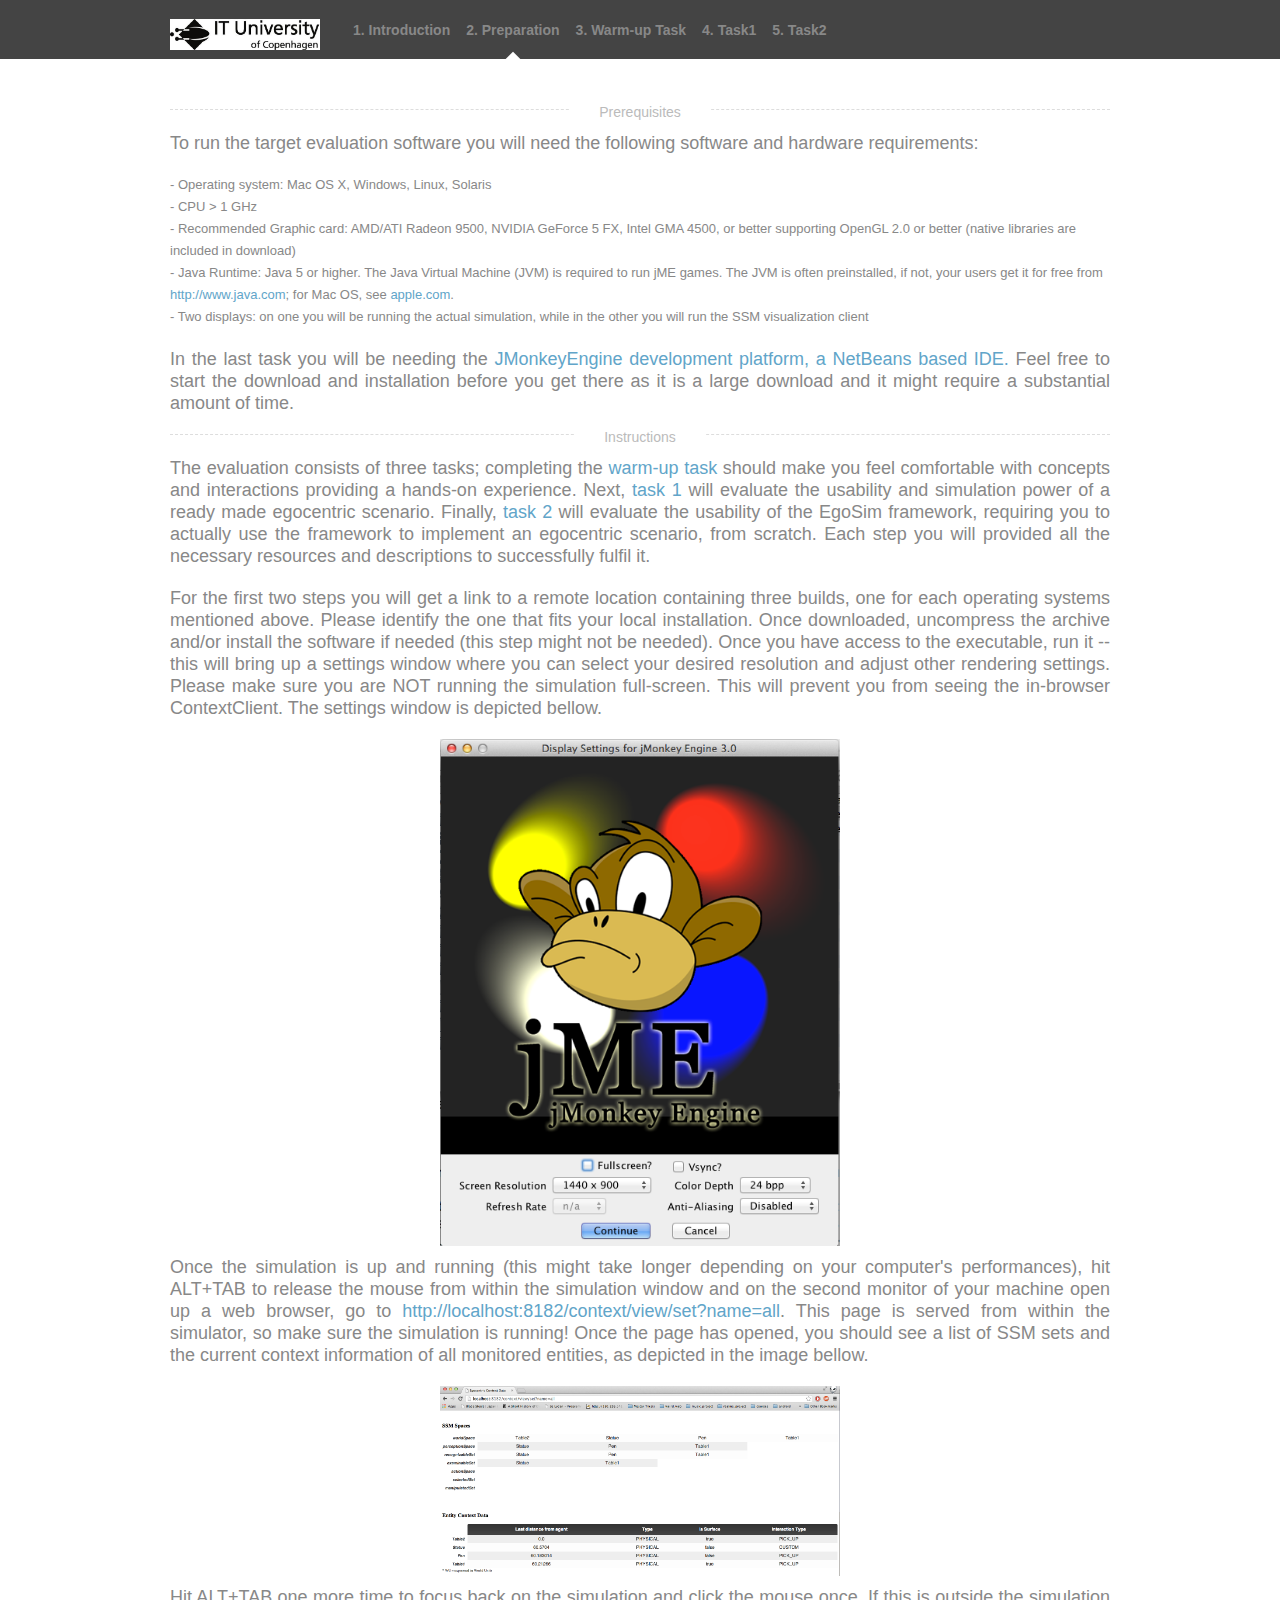
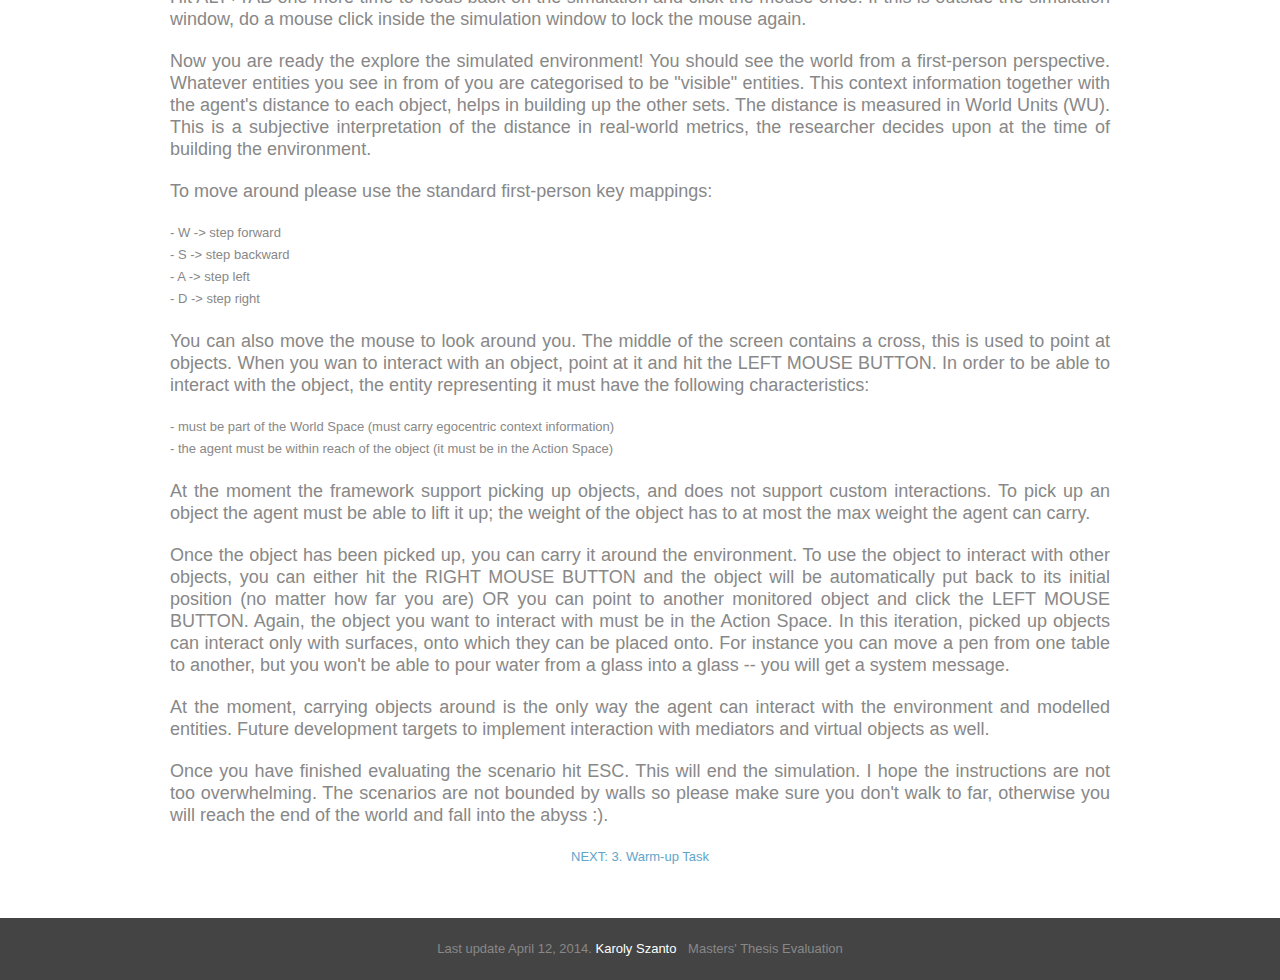
==== evaluation_html/evaluation.html @ 7d4912c1 "Initial import of my evaluation portal" ====
<!DOCTYPE html>
	<html lang="en">
	<head>
		<meta charset="utf-8" />
		<!-- Egocentric Environment Simulator for Mobile Context-Aware System Design -->
		<title>EgoSim Evaluation</title>
		<link rel="stylesheet" href="media/styles/main.css" type="text/css" />
		<link rel="stylesheet" href="media/styles/nivo-slider.css" type="text/css" />
		<!--[if lte IE 8]><link rel="stylesheet" href="media/styles/ie.css" type="text/css" /><![endif]-->
		<script src="media/scripts/jquery-1.6.1.min.js" type="text/javascript"></script>
		<script src="media/scripts/jquery.nivo.slider.pack.js" type="text/javascript"></script>
		<script src="media/scripts/blanka.js" type="text/javascript"></script>
	</head>
	<body>

		<div id="header">
			<div class="inner cf">
				<div class="small_logo">
					<img src="media/images/itu_logo.jpeg" alt="Evaluation of EgoSim" />
				</div>

				<div id="navigation">
					<ul>
						<li><a href="index.html">1. Introduction</a></li>
						<li class="current-menu-item"><a href="evaluation.html">2. Preparation</a></li>
						<li><a href="warmup.html">3. Warm-up Task</a></li>
						<li><a href="task1.html">4. Task1</a></li>
						<li><a href="task2.html">5. Task2</a></li>
					</ul>
				</div>
			</div>
		</div>

		<hr />		

		<div id="content" class="home">
			<div class="inner">

<!-- 				<h2><span>Introduction into the EgoSim evaluation</span></h2>

				<div class="justify">
					<p>
						The targeted user group of the current work comprises at the moment of small number of researchers. They are people who were directly involved in conceptualizing the Egocentric Interaction Paradigm and the Situative Space Model. To evaluate this framework in a meaningful way, I had to select a number of expert user that had already been in touch with this interaction paradigm.
					</p>

					<p>
						The evaluation will not be about setting up your own environment. Rather, I provide two separate environments which you, as a user, will be able to interact with and visualize, in real time, the SSM Sets. The goal of this evaluation is to gather feedback on performance, ease of interaction and available interaction mechanics between the user and the simulated environment. The first scenario will have a small number of objects, while the second scenario will contain a very large number of objects. In the evaluation I aim to capture how the system performs under the two different circumstances.
					</p>
				</div>

				<hr /> -->

				<h2><span>Prerequisites</span></h2>

				<div class="justify">
					<p>
						To run the target evaluation software you will need the following software and hardware requirements:

						<ul>
							<li>- Operating system: Mac OS X, Windows, Linux, Solaris</li>
							<li>- CPU > 1 GHz</li>
							<li>- Recommended Graphic card: AMD/ATI Radeon 9500, NVIDIA GeForce 5 FX, Intel GMA 4500, or better supporting OpenGL 2.0 or better (native libraries are included in download)</li>
							<li>- Java Runtime: Java 5 or higher. The Java Virtual Machine (JVM) is required to run jME games. The JVM is often preinstalled, if not, your users get it for free from <a href="http://www.java.com/en/">http://www.java.com</a>; for Mac OS, see <a href="http://support.apple.com/kb/DL1572?viewlocale=en_US">apple.com</a>.</li>
							<li>- Two displays: on one you will be running the actual simulation, while in the other you will run the SSM visualization client</li>
						</ul>
					</p>	

					<p>
						In the last task you will be needing the <a href="http://hub.jmonkeyengine.org/downloads/" target="_blank">JMonkeyEngine development platform, a NetBeans based IDE.</a> Feel free to start the download and installation before you get there as it is a large download and it might require a substantial amount of time.
					</p>	
				</div>

				<hr />

				<h2><span>Instructions</span></h2>
				<div class="justify">
					<p>
						The evaluation consists of three tasks; completing the <a href="warmup.html">warm-up task</a> should make you feel comfortable with concepts and interactions providing a hands-on experience. Next, <a href="task1.html">task 1</a> will evaluate the usability and simulation power of a ready made egocentric scenario. Finally, <a href="task2.html">task 2</a> will evaluate the usability of the EgoSim framework, requiring you to actually use the framework to implement an egocentric scenario, from scratch. Each step you will provided all the necessary resources and descriptions to successfully fulfil it.
					</p>

					<p>
						For the first two steps you will get a link to a remote location containing three builds, one for each operating systems mentioned above. Please identify the one that fits your local installation. Once downloaded, uncompress the archive and/or install the software if needed (this step might not be needed). Once you have access to the executable, run it -- this will bring up a settings window where you can select your desired resolution and adjust other rendering settings. Please make sure you are NOT running the simulation full-screen. This will prevent you from seeing the in-browser ContextClient. The settings window is depicted bellow.
					</p>


					<a href="media/images/settings.png" target="_blank">
						<img src="media/images/settings.png" class="smaller" alt="Settings" />	
					</a>

					<p>
						Once the simulation is up and running (this might take longer depending on your computer's performances), hit ALT+TAB to release the mouse from within the simulation window and on the second monitor of your machine open up a web browser, go to <a href="http://localhost:8182/context/view/set?name=all">http://localhost:8182/context/view/set?name=all</a>. This page is served from within the simulator, so make sure the simulation is running! Once the page has opened, you should see a list of SSM sets and the current context information of all monitored entities, as depicted in the image bellow.
					</p>

					<a href="media/images/context_client.png" target="_blank">
						<img src="media/images/context_client.png" class="smaller" alt="Context Client" />		
					</a>		

					<p>
						Hit ALT+TAB one more time to focus back on the simulation and click the mouse once. If this is outside the simulation window, do a mouse click inside the simulation window to lock the mouse again.
					</p>

					<p>
						Now you are ready the explore the simulated environment! You should see the world from a first-person perspective. Whatever entities you see in from of you are categorised to be "visible" entities. This context information together with the agent's distance to each object, helps in building up the other sets. The distance is measured in World Units (WU). This is a subjective interpretation of the distance in real-world metrics, the researcher decides upon at the time of building the environment.
					</p>

					<p>
						To move around please use the standard first-person key mappings: 
						<ul>
							<li>- W -> step forward</li>
							<li>- S -> step backward</li>
							<li>- A -> step left</li>
							<li>- D -> step right</li>
						</ul>
					</p>

					<p>
						You can also move the mouse to look around you. The middle of the screen contains a cross, this is used to point at objects. When you wan to interact with an object, point at it and hit the LEFT MOUSE BUTTON. In order to be able to interact with the object, the entity representing it must have the following characteristics:
						<ul>
							<li>- must be part of the World Space (must carry egocentric context information)</li>
							<li>- the agent must be within reach of the object (it must be in the Action Space)</li>
						</ul>
					</p>
					<p>
						At the moment the framework support picking up objects, and does not support custom interactions. To pick up an object the agent must be able to lift it up; the weight of the object has to at most the max weight the agent can carry.
					</p>

					<p>
						Once the object has been picked up, you can carry it around the environment. To use the object to interact with other objects, you can either hit the RIGHT MOUSE BUTTON and the object will be automatically put back to its initial position (no matter how far you are) OR you can point to another monitored object and click the LEFT MOUSE BUTTON. Again, the object you want to interact with must be in the Action Space. In this iteration, picked up objects can interact only with surfaces, onto which they can be placed onto. For instance you can move a pen from one table to another, but you won't be able to pour water from a glass into a glass -- you will get a system message.
					</p>

					<p>
						At the moment, carrying objects around is the only way the agent can interact with the environment and modelled entities. Future development targets to implement interaction with mediators and virtual objects as well.
					</p>

					<p>
						Once you have finished evaluating the scenario hit ESC. This will end the simulation. I hope the instructions are not too overwhelming. The scenarios are not bounded by walls so please make sure you don't walk to far, otherwise you will reach the end of the world and fall into the abyss :).
					</p>
				</div>	
				<div class="about">
					<a href="warmup.html">NEXT: 3. Warm-up Task</a>
				</div>				
			</div>
		</div>

		<hr />

		<div id="footer">
			<div class="inner">
				<p>
					<span>Last update April 12, 2014. <a href="mailto:ksza@itu.dk">Karoly Szanto</a></span>
					<span>Masters' Thesis Evaluation</span>
				</p>
			</div>
		</div>
	</body>
	</html>
---- evaluation_html/media/styles/main.css ----
@import url("reset.css");
@import url("form.css");

body {
	background: #444;
	font: 13px/22px Helvetica, Arial, sans-serif;
}

/* #header
==========================================================*/
#header { padding: 19px 0 0; }
	#navigation {}
		#navigation > ul > li { padding-bottom: 17px; }
			#navigation > ul > li > a {
				font-size: 14px;
				padding: 6px 8px;
				-webkit-border-radius: 5px;
				-moz-border-radius: 5px;
				border-radius: 5px;
			}
			#navigation li ul {
				margin-top: -2px;
				padding: 7px 0;
				white-space: nowrap;
				z-index: 1111;
				-webkit-border-radius: 5px;
				-webkit-border-top-left-radius: 0;
				-moz-border-radius: 5px;
				-moz-border-radius-topleft: 0;
				border-radius: 5px;
				border-top-left-radius: 0;
			}
				#navigation li ul a {
					color: #c1e4f6;
					line-height: 18px;
					padding: 0 15px 0 9px;
				}

			#navigation ul ul,
			#navigation > ul > li:hover > a { background: #62a6c9; }

		#navigation > ul > li.current-menu-item { background: url("../images/navigation/current-item.png"); }

/* #content
==========================================================*/
#content { padding: 50px 0; }

	/* .home
	==========================================================*/
	.home {}
		.home h2 {}
			.home h2 span {
				padding: 0 30px;
				top: -9px;
			}

		.home .section { padding: 35px 0 50px; }
			.home .logo { padding: 71px 0 90px; }

			.home .about {}
				.home .about h3 {
					font-size: 48px;
					line-height: 50px;
				}

			.home .works-list { margin: -20px 0 0 -20px; }
				.home .works-list li { margin: 20px 0 0 20px; }

			.home .more { margin: -20px 0 0 -20px; }
				.home .more .text {
					margin: 20px 0 0 20px;
					width: 300px;
				}

			.home .blog {}
				.home .blog .text p {
					font-size: 12px;
					line-height: 18px;
				}

				.home .blog .latest-posts {
					margin: -20px 0 0 -20px;
					width: 720px;
				}
					.home .blog .post {
						margin: 20px 0 0 20px;
						width: 220px;
					}
						.home .blog .post h3 {
							line-height: 20px;
							margin-bottom: 15px;
						}

				.home .blog .tweet {
					background-image: url("../images/icons/24/tweet.png");
					background-position: 0 3px;
					margin-left: 20px;
					padding-left: 35px;
					width: 185px;
				}
					.home .tweet .follow { margin-top: 10px; }

	/* .columns
	==========================================================*/
	.columns {}
		.columns .main {
			margin-left: 80px;
			width: 720px;
		}
			.portfolio .back-to-top {
				margin-top: 50px;
				padding-left: 180px;
			}
				#content .back-to-top span {
					background: #fff url("../images/works/back.png") 14px 1px no-repeat;
					padding: 3px 20px 3px 40px;
					top: -9px;
				}
			.portfolio .message { padding-top: 45px; }

		.columns .sidebar { width: 140px; }
			.columns #logo { margin-bottom: 55px; }
			.sidebar .tags-list { font-size: 16px; }

	/* @
	==========================================================*/
	.thumb {
		background-image: url("../images/works/thumb-shadow.png");
		padding-bottom: 8px;
		width: 220px;
	}
		.thumb .thumb-inner { height: 145px; }

	.tags-list {}
		.tags-list li + li { margin-top: 3px; }
		.tags-list li {}
			.tags-list a { padding: 3px 0; }
				.tags-list .posts {
					right: 0;
					top: 7px;
				}

	.badge {
		background: #ddd;
		display: inline-block;
		line-height: 15px;
		padding: 0 5px;
		-webkit-border-radius: 6px;
		-moz-border-radius: 6px;
		border-radius: 6px;
	}

	.works-list .work + .work { margin-top: 50px; }
	.work {}
		.work .description { width: 220px; }
		.work .gallery {
			background: url("../images/works/gallery-shadow.png");
			padding-bottom: 8px;
			width: 480px;
		}
			.work .gallery .photos {
				height: 340px;
				width: 460px;
			}
				.work .gallery .nivo-controlNav {
					padding: 1px 2px 8px 9px;
					right: 0;
					top: 0;
					z-index: 1112;
				}
					.work .gallery .nivo-controlNav .nivo-control {
						background: url("../images/works/pages.png");
						height: 7px;
						text-indent: -9999px;
						width: 7px;
					}
					.work .gallery .nivo-controlNav .nivo-control + .nivo-control { margin-left: 3px; }
					.work .gallery .nivo-controlNav .nivo-control.active { background-position: -7px 0; }

	.message { padding: 2px 0; }
		.message h2 {
			font-size: 36px;
			line-height: 40px;
		}

	.text {}
		.text h2.with-icon,
		.text h3.with-icon { padding-left: 40px; }
		#content h2.with-icon,
		#content h3.with-icon { background-position: 0 3px; }

		.text .checkmark { background-image: url("../images/icons/24/checkmark.png"); }

		.text h2,
		.text h3,
		.text ul,
		.text p { margin-bottom: 10px; }

		.text ul {}
			.text ul li + li { margin-top: 7px; }
			.text ul li {
				background: url("../images/icons/16/bullet.png") 0 1px no-repeat;
				padding-left: 25px;
			}

		.text .meta { color: #cbcbcb; }

	.posts .post + .post { margin-top: 50px; }
	.post {}
		.post .meta {}
			.post .meta li + li { margin-left: 20px; }

		.post-header { margin-bottom: 40px; }
			.post-header h2 { margin-bottom: 10px; }

		.post-body {}
			.post-body .thumb { margin: 0 22px 22px 0; }
			.post-body .excerpt { line-height: 30px; }

		.post-footer { margin-top: 15px; }
			.post-footer .meta {
				padding-right: 15px;
				top: -10px;
			}

	.posts + .pagination { margin-top: 60px; }
	.pagination {}
		.pagination .page { top: -11px; }
		.pagination .next { padding-left: 15px; }
			.pagination .next a {
				background: url("../images/posts/next.png") 100% 1px no-repeat;
				padding-right: 30px;
			}
			.pagination .next a:hover { background-position: 100% -17px; }
		.pagination .prev { padding-right: 15px; }
			.pagination .prev a {
				background: url("../images/posts/prev.png") 0 1px no-repeat;
				padding-left: 30px;
			}
			.pagination .prev a:hover { background-position: 0 -17px; }

/* #footer
==========================================================*/
#footer { padding: 20px 0; }
	#footer span + span { margin-left: 8px; }

/* ~
==========================================================*/
body,
#content .tags-list a,
#content .pagination a:hover,
#navigation > ul > li > a { color: #888; }

.home .blog { color: #999; }

.message h2,
.home .about h3 { color: #333; }

.post-header h2,
#content .post-header h2 a,
.text h2, #content .text h2 a,
.text h3, #content .text h3 a { color: #444; }

#content a,
#content .post-header h2 a:hover,
#content .tags-list a:hover,
#content .tags-list .current-menu-item a,
#content .text a:hover { color: #61a5c9; }

#footer a,
#content .badge,
#navigation li li a:hover,
#navigation > ul > li:hover > a { color: #fff; }

.tags-list .current-menu-item .posts,
a:hover .badge,
.badge:hover { background: #62a6c9; }

#content,
.pagination .page,
.home h2 span,
.back-to-top span,
.post-footer .meta,
.work .gallery .nivo-controlNav { background: #fff; }

.thumb,
.home .tweet,
.text h2.with-icon,
.text h3.with-icon,
.work .gallery,
#navigation > ul > li.current-menu-item {
	background-position: 50% 100%;
	background-repeat: no-repeat;
}

.home h2,
.pagination,
.back-to-top { border-top: 1px dashed #ddd; }

.thumb .thumb-inner,
.work .gallery-inner {
	border: 1px solid #dadada;
	padding: 9px;
}

.tags-list a,
.home .tweet .follow,
#navigation li:hover ul,
#navigation li ul a,
.back-to-top, .back-to-top a,
.pagination a,
.work .gallery .nivo-controlNav .nivo-control { display: block; }

hr,
#navigation li ul { display: none; }

.work .gallery,
#navigation,
#navigation > ul > li,
.columns .sidebar,
.columns .main,
.home .works-list li,
.home .more .text,
.home .blog .latest-posts,
.home .blog .tweet,
.message h2,
.post-body .thumb,
.post-footer .meta,
.post .meta li,
.pagination .prev,
.home .blog .latest-posts .post,
.work .gallery .nivo-controlNav .nivo-control { float: left; }

.pagination .next,
.work .description,
.message .ui-button,
.post-footer .back-to-top a,
#header .search { float: right; }

.home .blog .post h3,
.post-body .excerpt { font-size: 18px; }

.text h2,
.text h3,
.home .about p {
	font-size: 24px;
	line-height: 36px;
}

.post-header h2,
.home .about h3 {
	font-size: 48px;
	line-height: 50px;
}

.badge,
.home .blog .meta,
.home .tweet .follow,
#navigation li ul a { font-size: 11px; }

.text h2,
.text h3,
.message h2,
.badge,
.post-header h2,
.home .more .continue,
.home .about h3,
#navigation > ul > li > a { font-weight: bold; }

.home .works-list,
.home .more,
.work .gallery .photos,
.home .blog,
.message,
.work .gallery .nivo-controlNav { overflow: hidden; }

#navigation li ul,
.tags-list .posts,
.nivo-controlNav,
.post-footer .meta,
.tags-list li { position: absolute; }

.tags-list li,
.home h2 span,
.post-footer,
.pagination .page,
#content .back-to-top span,
.work .gallery .photos,
#navigation > ul > li { position: relative; }

#footer,
.home h2,
.home .logo,
.home .about { text-align: center; }
div.justify p { text-align: justify; padding-bottom: 20px; font-size: 18px; }

#content .badge:hover,
#content .tags-list a:hover,
#content .text h2 a:hover,
#content .text h3 a:hover,
#content .post-header h2 a:hover,
#content .pagination a:hover,
#content a.back-to-top:hover,
#content .back-to-top a:hover { text-decoration: none; }

#footer a:hover,
#content a:hover { text-decoration: underline; }

.home h2,
#content .pagination .page,
#content .pagination a,
#content .back-to-top,
#content .back-to-top a {
	color: #bbb;
	font-size: 14px;
}

img.smaller {
	width:400px; /* you can use % */
    height: auto;    
    display: block;
    margin-left: auto;
    margin-right: auto;
    margin-bottom: 10px;
}

.small_logo {
	float: left;
	display: inline-block;
	margin-right: 25px;
}

div.small_logo img {
	width: 150px; /* you can use % */
    height: auto;    
    display: block;
}

#header > .inner,
#content > .inner,
#footer > .inner {
	margin: 0 auto;
	width: 940px;
}

.cf:before,
.cf:after {
    content: "";
    display: table;
}
.cf:after { clear: both; }
---- evaluation_html/media/styles/ie.css ----
.cf { zoom: 1; }
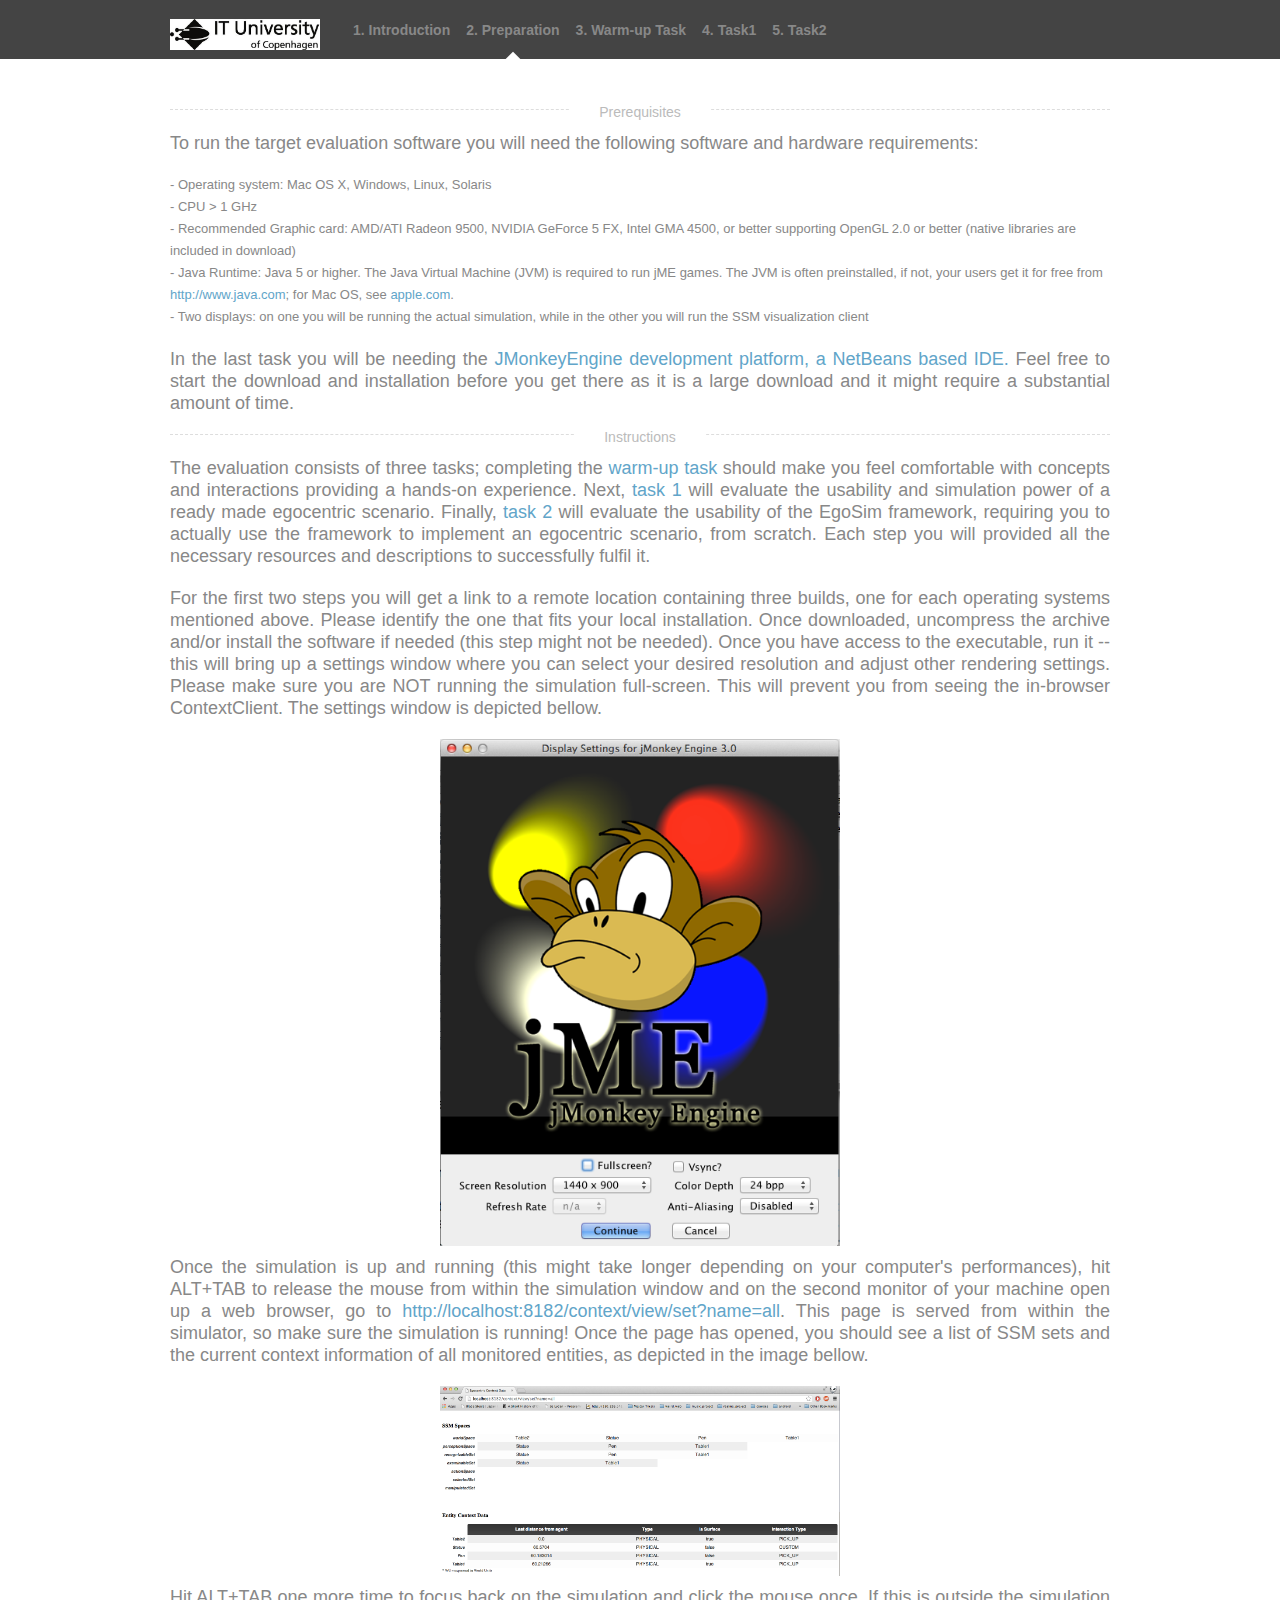
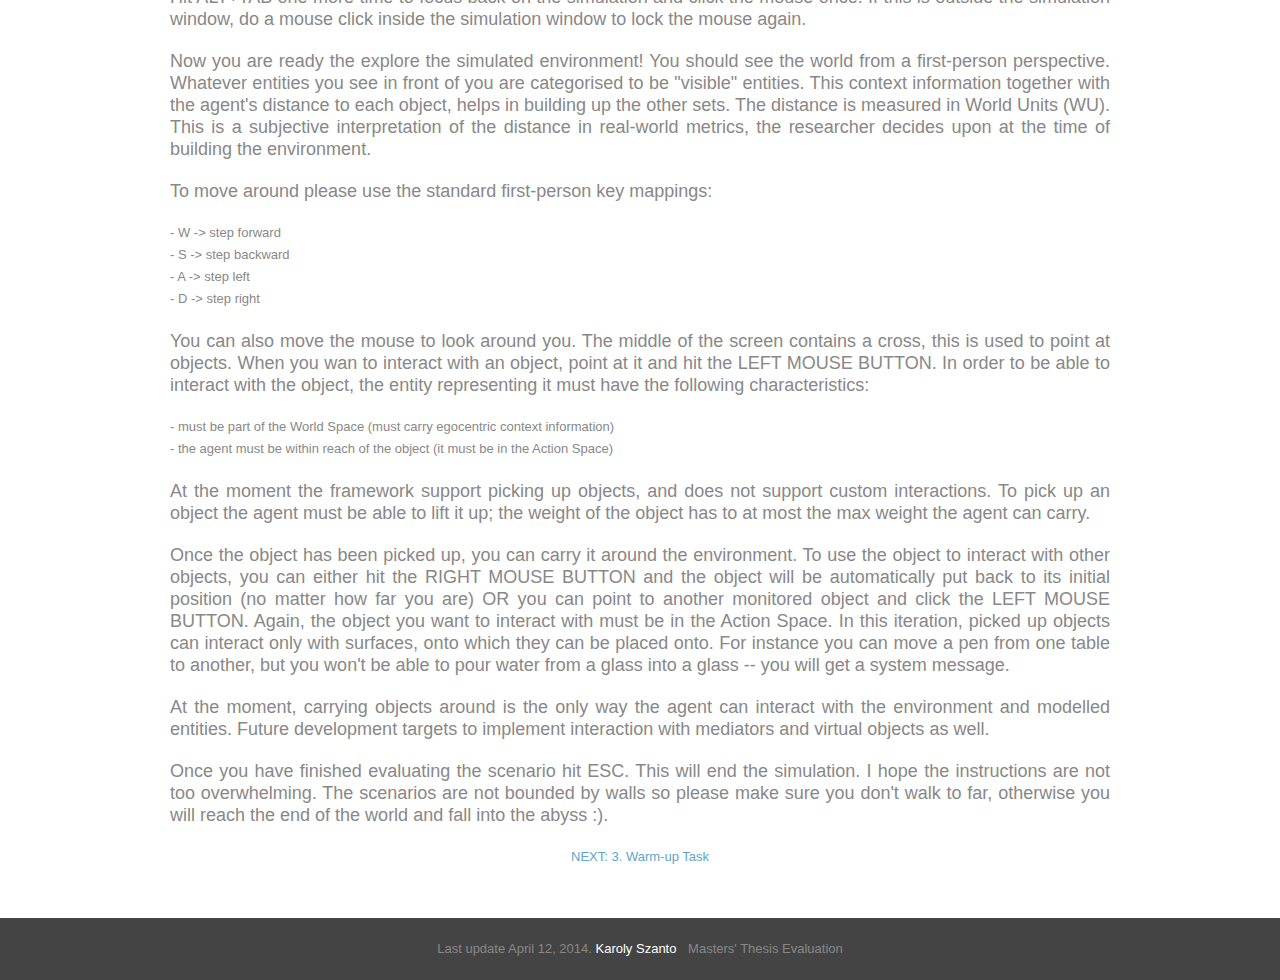
==== commit cf77d204: "Correction in "evaluation.html"" ====
--- a/evaluation_html/evaluation.html
+++ b/evaluation_html/evaluation.html
@@ -100,7 +100,7 @@
 					</p>
 
 					<p>
-						Now you are ready the explore the simulated environment! You should see the world from a first-person perspective. Whatever entities you see in from of you are categorised to be "visible" entities. This context information together with the agent's distance to each object, helps in building up the other sets. The distance is measured in World Units (WU). This is a subjective interpretation of the distance in real-world metrics, the researcher decides upon at the time of building the environment.
+						Now you are ready the explore the simulated environment! You should see the world from a first-person perspective. Whatever entities you see in front of you are categorised to be "visible" entities. This context information together with the agent's distance to each object, helps in building up the other sets. The distance is measured in World Units (WU). This is a subjective interpretation of the distance in real-world metrics, the researcher decides upon at the time of building the environment.
 					</p>
 
 					<p>
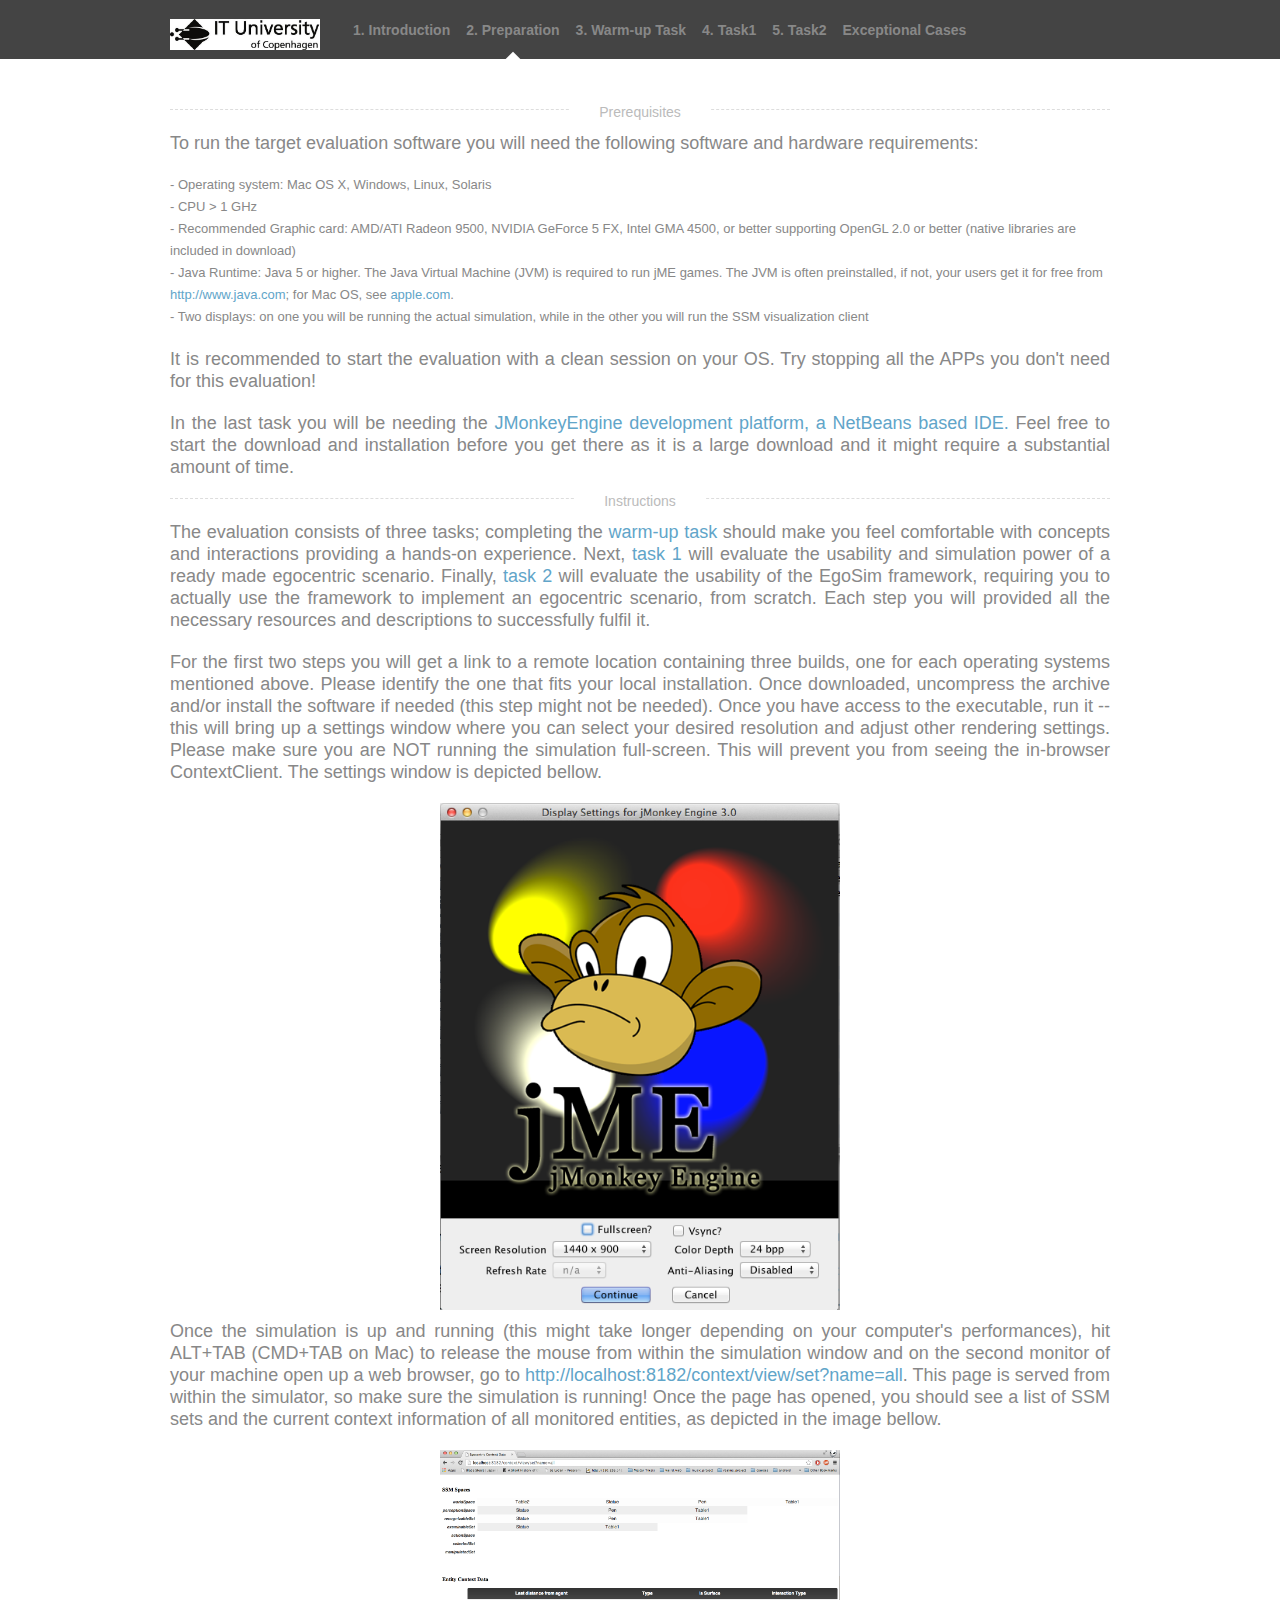
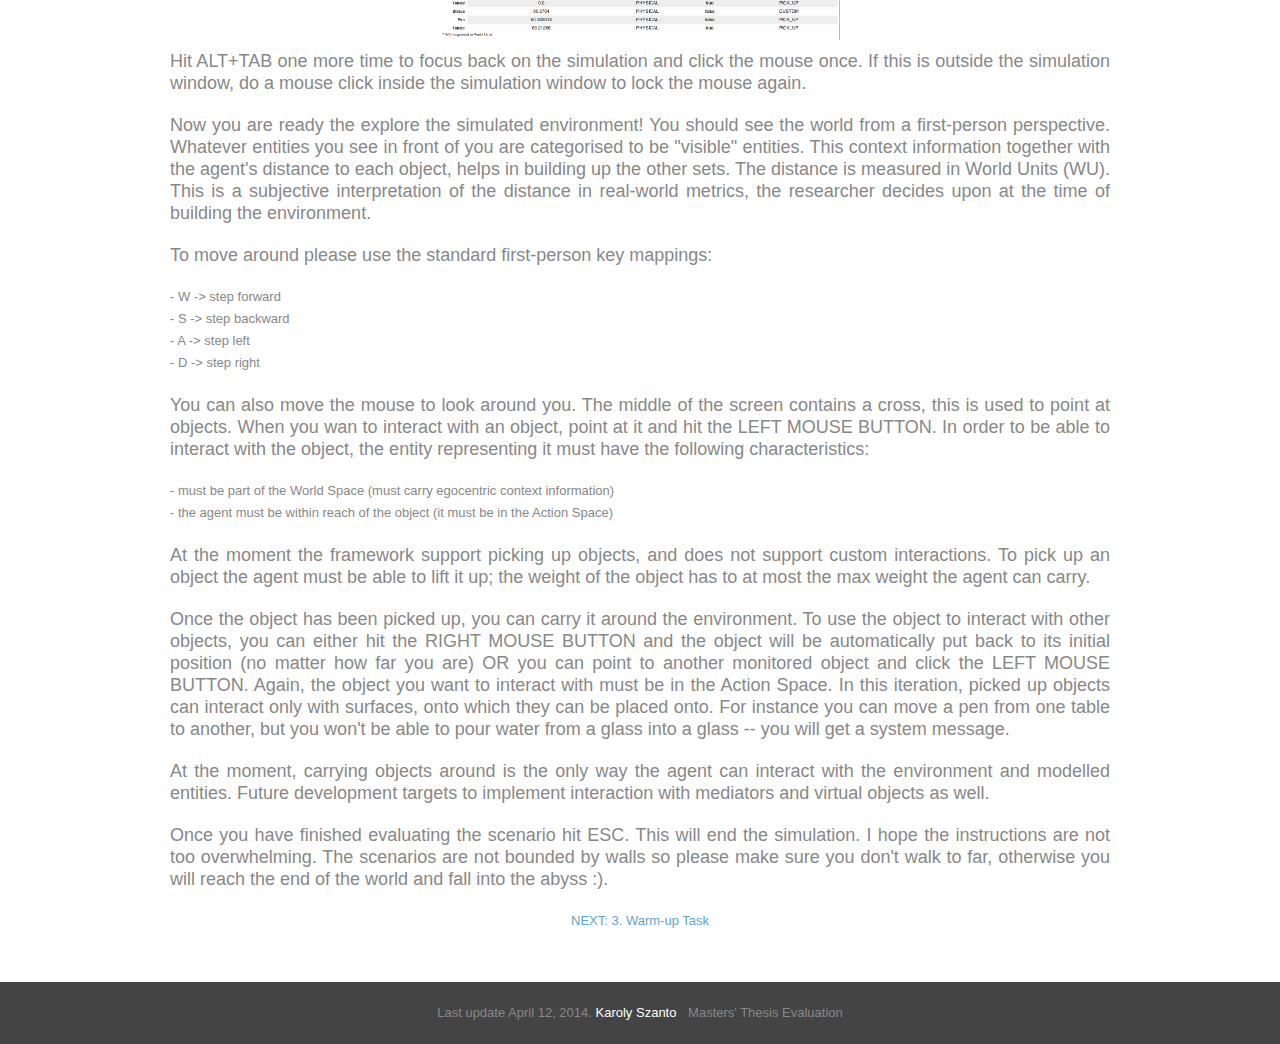
==== commit 47e01316: "Created an exceptional cases section" ====
--- a/evaluation_html/evaluation.html
+++ b/evaluation_html/evaluation.html
@@ -26,6 +26,7 @@
 						<li><a href="warmup.html">3. Warm-up Task</a></li>
 						<li><a href="task1.html">4. Task1</a></li>
 						<li><a href="task2.html">5. Task2</a></li>
+						<li><a href="exceptional_cases.html">Exceptional Cases</a></li>
 					</ul>
 				</div>
 			</div>
@@ -35,20 +36,6 @@
 
 		<div id="content" class="home">
 			<div class="inner">
-
-<!-- 				<h2><span>Introduction into the EgoSim evaluation</span></h2>
-
-				<div class="justify">
-					<p>
-						The targeted user group of the current work comprises at the moment of small number of researchers. They are people who were directly involved in conceptualizing the Egocentric Interaction Paradigm and the Situative Space Model. To evaluate this framework in a meaningful way, I had to select a number of expert user that had already been in touch with this interaction paradigm.
-					</p>
-
-					<p>
-						The evaluation will not be about setting up your own environment. Rather, I provide two separate environments which you, as a user, will be able to interact with and visualize, in real time, the SSM Sets. The goal of this evaluation is to gather feedback on performance, ease of interaction and available interaction mechanics between the user and the simulated environment. The first scenario will have a small number of objects, while the second scenario will contain a very large number of objects. In the evaluation I aim to capture how the system performs under the two different circumstances.
-					</p>
-				</div>
-
-				<hr /> -->
 
 				<h2><span>Prerequisites</span></h2>
 
@@ -64,6 +51,10 @@
 							<li>- Two displays: on one you will be running the actual simulation, while in the other you will run the SSM visualization client</li>
 						</ul>
 					</p>	
+
+					<p>
+						It is recommended to start the evaluation with a clean session on your OS. Try stopping all the APPs you don't need for this evaluation!
+					</p>
 
 					<p>
 						In the last task you will be needing the <a href="http://hub.jmonkeyengine.org/downloads/" target="_blank">JMonkeyEngine development platform, a NetBeans based IDE.</a> Feel free to start the download and installation before you get there as it is a large download and it might require a substantial amount of time.
@@ -88,7 +79,7 @@
 					</a>
 
 					<p>
-						Once the simulation is up and running (this might take longer depending on your computer's performances), hit ALT+TAB to release the mouse from within the simulation window and on the second monitor of your machine open up a web browser, go to <a href="http://localhost:8182/context/view/set?name=all">http://localhost:8182/context/view/set?name=all</a>. This page is served from within the simulator, so make sure the simulation is running! Once the page has opened, you should see a list of SSM sets and the current context information of all monitored entities, as depicted in the image bellow.
+						Once the simulation is up and running (this might take longer depending on your computer's performances), hit ALT+TAB (CMD+TAB on Mac) to release the mouse from within the simulation window and on the second monitor of your machine open up a web browser, go to <a href="http://localhost:8182/context/view/set?name=all">http://localhost:8182/context/view/set?name=all</a>. This page is served from within the simulator, so make sure the simulation is running! Once the page has opened, you should see a list of SSM sets and the current context information of all monitored entities, as depicted in the image bellow.
 					</p>
 
 					<a href="media/images/context_client.png" target="_blank">
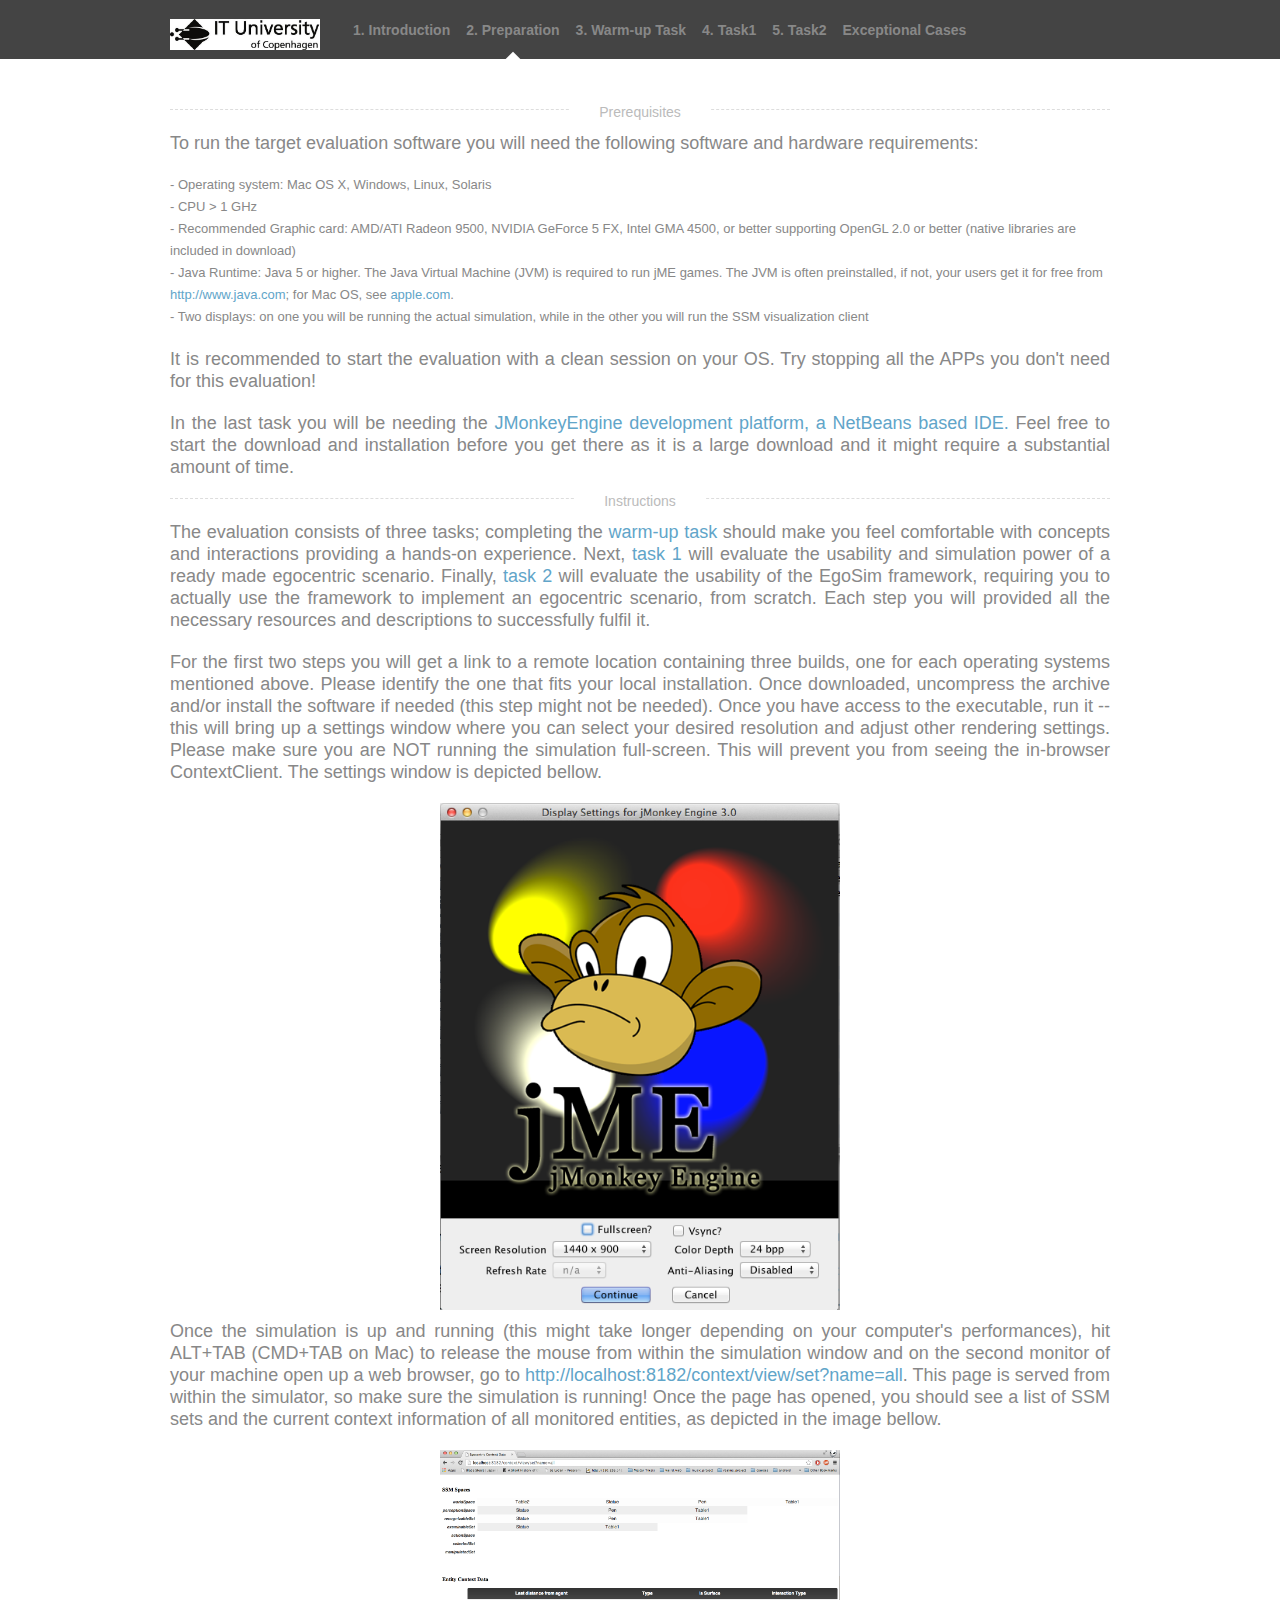
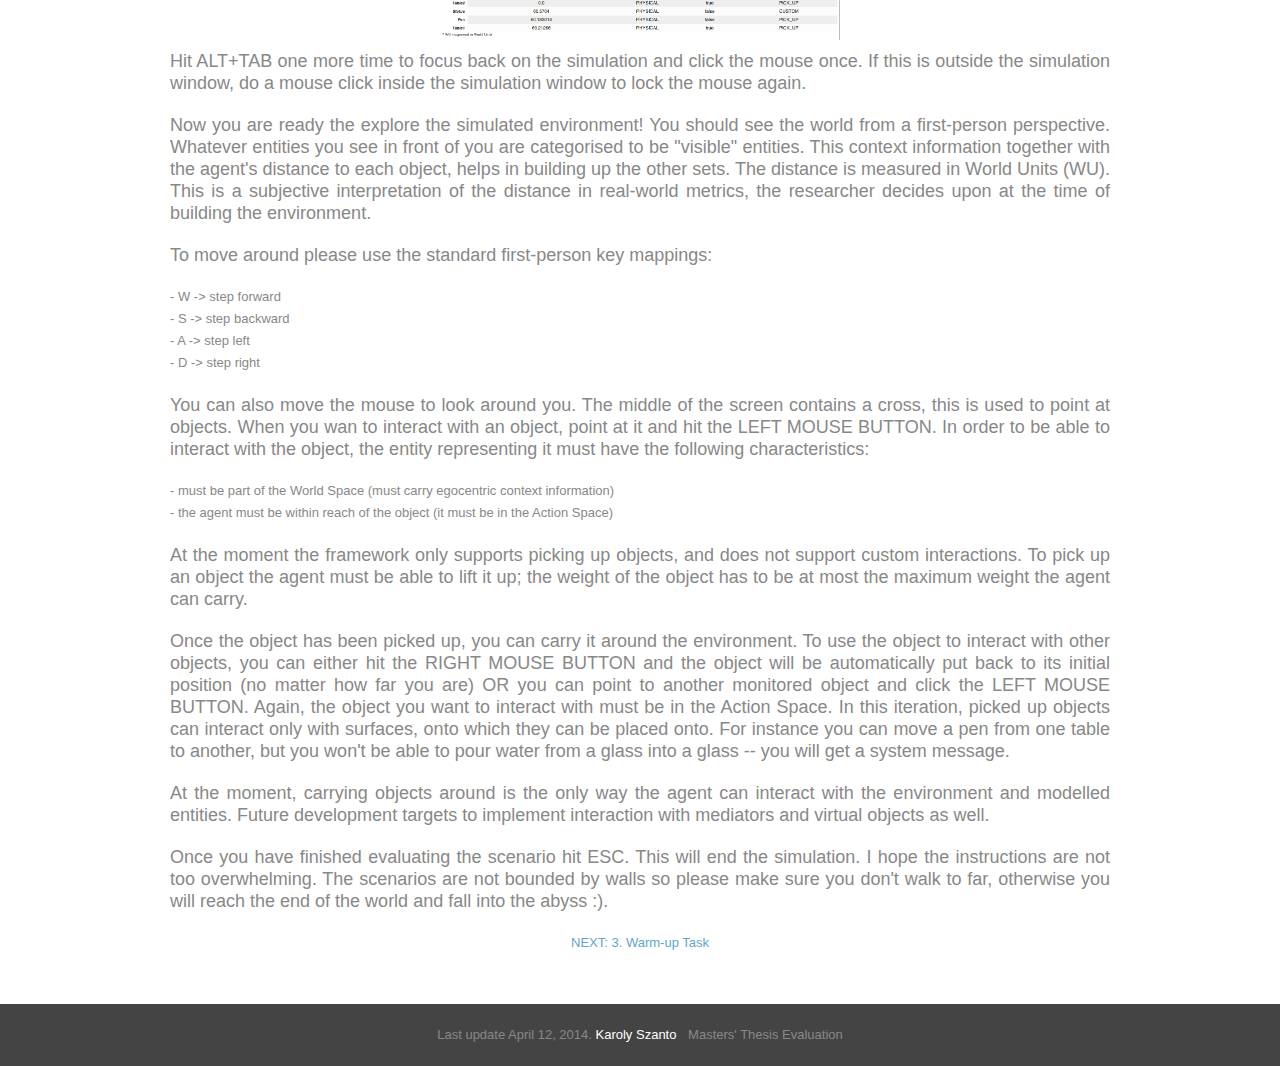
==== commit fb94b23c: "Short fix in the evaltion.html" ====
--- a/evaluation_html/evaluation.html
+++ b/evaluation_html/evaluation.html
@@ -112,7 +112,7 @@
 						</ul>
 					</p>
 					<p>
-						At the moment the framework support picking up objects, and does not support custom interactions. To pick up an object the agent must be able to lift it up; the weight of the object has to at most the max weight the agent can carry.
+						At the moment the framework only supports picking up objects, and does not support custom interactions. To pick up an object the agent must be able to lift it up; the weight of the object has to be at most the maximum weight the agent can carry.
 					</p>
 
 					<p>
